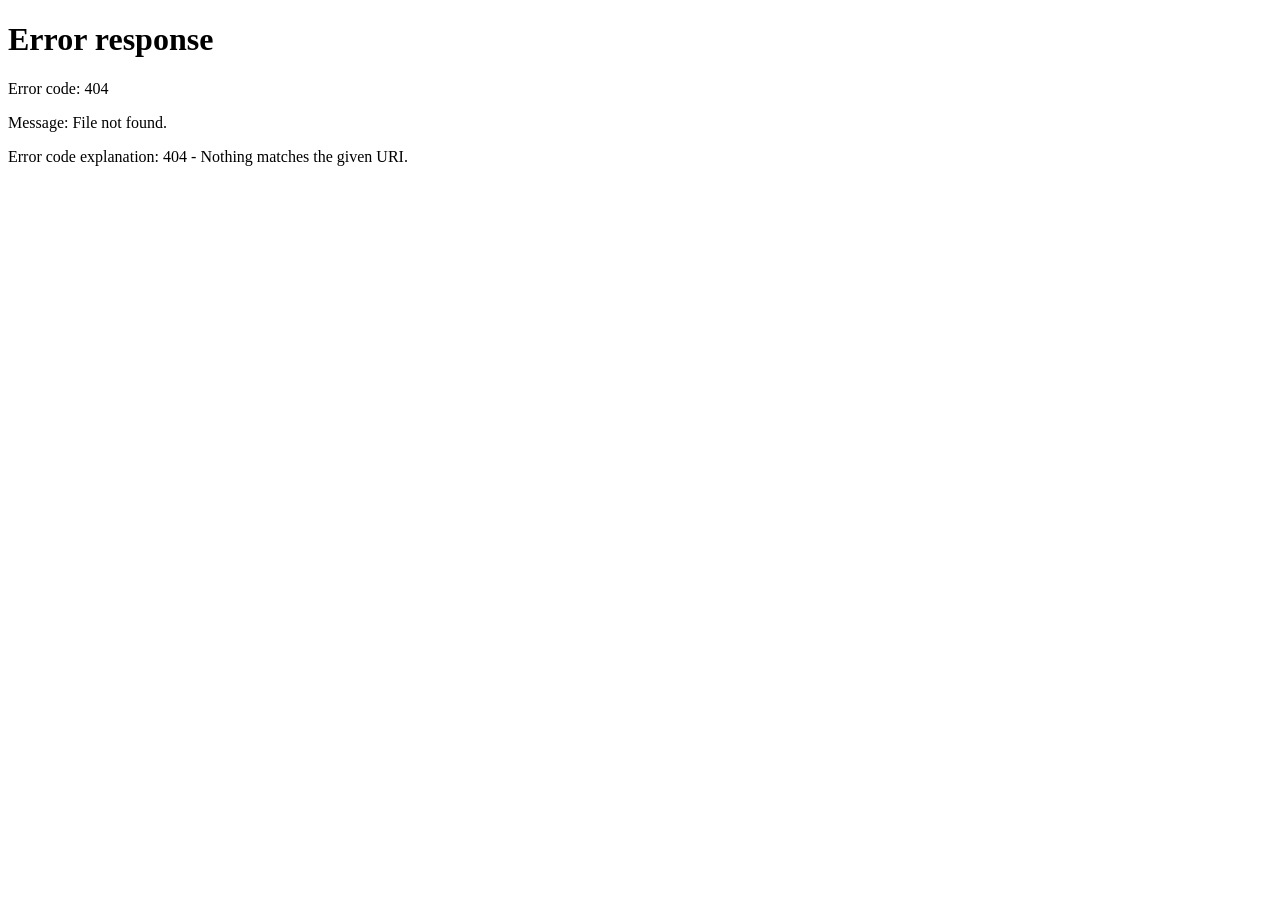
==== depot.html @ 34cce093 "Déplacement des pages" ====
<!DOCTYPE html>
<html lang="fr">
<head>
    <meta charset="UTF-8">
    <meta name="viewport" content="width=device-width, initial-scale=1.0">

    <link rel="stylesheet" href="../css/main.css">
    <link rel="stylesheet" href="../css/depot.css">
    <link href="https://cdn.jsdelivr.net/npm/bootstrap@5.3.2/dist/css/bootstrap.min.css" rel="stylesheet" integrity="sha384-..." crossorigin="anonymous">

    <script src="../js/Metier/Rapport.js"></script>
    <script src="../js/Metier/Company.js"></script>
    <script src="../js/Metier/Tag.js"></script>
    <script src="../js/Metier/User.js"></script>

    <script src="../js/Data/DAO.js"></script>
    
    <script src="../js/Interface/IRapportDAO.js"></script>
    <script src="../js/Interface/ICompanyDAO.js"></script>
    <script src="../js/Interface/ITagDAO.js"></script>
    <script src="../js/Interface/IUploadHandler.js"></script>
    <script src="../js/Interface/IUserDAO.js"></script>

    <script src="../js/Data/DAO.js"></script>
    <script src="../js/Data/CompanyDAO.js"></script>
    <script src="../js/Data/TagDAO.js"></script>
    <script src="../js/Data/RapportDAO.js"></script>
    <script src="../js/Data/UploadHandler.js"></script>
    <script src="../js/Data/UserDao.js"></script>

    <script src="../js/View/View.js"></script>
    <script src="../js/View/depot.js"></script>
    <script src="https://cdn.jsdelivr.net/npm/bootstrap@5.3.2/dist/js/bootstrap.bundle.min.js" integrity="sha384-..." crossorigin="anonymous" defer></script>

    
    <title>Page de dépot</title>
</head>

<body>

    <main class="container my-5">
        
        <div id="action" class="col">
            <h1 class="text-center mb-4">Dépôt de rapport</h1>
            <div id="feedback">
                
            </div>
            <form class="InfoDepot" >


                <div class="col-12">
                <label for="fichier" class="form-label">Importer le fichier PDF <span class="text-danger">*</span></label>
                <input class="form-control" type="file" id="fichier" accept=".pdf" required>
                <small class="text-muted">Nom format : Nom_Prenom_Annee(S ou A)_Entreprise</small>
                </div>

                <div class="col-12 d-flex align-items-center">
                    <div class="form-check form-switch">
                        <input class="form-check-input" type="checkbox" id="confidential">
                        <label class="form-check-label" for="confidential">Confidentiel</label>
                    </div>
                </div>

                <!-- Titre -->
    <div class="col-md-6">
      <label for="TitreVrai" class="form-label">Titre du rapport <span class="text-danger">*</span></label>
      <input type="text" class="form-control" id="TitreVrai" placeholder="Ajouter un titre" required>
    </div>


                <!-- Entreprise -->
    <div class="col-md-6">
      <label for="ListeEntreprise" class="form-label">Entreprise <span class="text-danger">*</span></label>
      <select class="form-select" id="ListeEntreprise" required>
        <option value="">Sélectionner une entreprise</option>
        <option value="autre">Autre (veuillez préciser)</option>
      </select>
      <input type="text" class="form-control mt-2" id="nouvelleEntreprise" placeholder="Entrer une entreprise" required>
    </div>
                <!-- Entreprise -->
    <div class="col-md-6">
      <label for="ListeProf" class="form-label">Proffesseur Referent <span class="text-danger">*</span></label>
      <select class="form-select" id="ListeProf" required>
        <option value="">Sélectionner un enseignant</option>
      </select>
    </div>

                <!-- Mots-clés -->
    <div class="col-12">
      <label for="TextTag" class="form-label">Mots-clés <span class="text-danger">*</span></label>
      <input type="text" class="form-control" id="TextTag" placeholder="Veuillez taper un mot-clé">
      <div class="form-text">Maximum 15 mots-clés, incluant département, année et Stage/Alternance.</div>
      <div class="form-text">Appuyez sur Entrée pour ajouter un mot-clé</br>Appuyez sur un tag pour l'effacer</div>
      <div id="tags"></div>
    </div>

                <div class="col-12 text-center">
      <button type="button" id="valider" class="btn btn-primary">Valider</button>
    </div>
            </form>

        </div>

        <div class="col-8 d-none d-md-block">
            <iframe id="preview" src="autres/insertion.html"></iframe>
        </div>
        
        <div>
            
        </div>

    </main>
</body>
</html>
---- css/main.css ----
body{
    display : flex;
    flex-direction: column;
    justify-content: space-between;
    height: 100vh;
    margin: 0;
}

header
{
    border-bottom: #020659 1px solid;
}

header img
{
    height: 45px;
    width: 75px;
    align-items: left;
}

header h1
{
    color: #3fa693;
    font-weight: bold;
    text-align: center;
    font-size: 3em;
}

    /* Menu Burger */

.BurgerMenu {
    height: 100%;
    width: 0;
    position: fixed;
    z-index: 1;
    top: 0;
    right: 0;
    left: auto;
    background-color: #111;
    overflow-x: hidden;
    transition: 0.5s;
    padding-top: 60px;
}

.BurgerMenu a {
    padding: 8px 8px 8px 32px;
    text-decoration: none;
    font-size: 25px;
    color: #818181;
    display: block;
    transition: 0.3s;
}

.BurgerMenu a:hover {
    color: #f1f1f1;
}

.BurgerMenu .fermer {
    position: absolute;
    top: 0;
    right: 25px;
    left: auto;
    font-size: 36px;
    margin-left: 50px;
}

.iconBurger {
    display: inline-block;
    cursor: pointer;
}

.iconBurger span {
    display: block;
    width: 4em;
    height: 1em;
    margin: 10px;
    background-color: #333;
    transition: 0.4s;
}
  
/*boutons*/

.bouton {
  align-items: center;
  background-color: #fff;
  border-radius: 24px;
  border-style: none;
  box-shadow: rgba(0, 0, 0, .2) 0 3px 5px -1px,rgba(0, 0, 0, .14) 0 6px 10px 0,rgba(0, 0, 0, .12) 0 1px 18px 0;
  box-sizing: border-box;
  color: #2C2E59;
  font-size: 14px;
  font-weight: 500;
  height: 48px;
  justify-content: center;
  max-width: 100%;
  padding: 2px 20px;
  position: relative;
  text-align: center;
  transition: box-shadow 280ms cubic-bezier(.4, 0, .2, 1),opacity 15ms linear 30ms,transform 270ms cubic-bezier(0, 0, .2, 1) 0ms;
  width: auto;
  margin-bottom : 3em;
  margin-top : 1em;
}

.bouton:hover {
  background: #3FA693;
  color: #0D0D0D;
  transform: scale(1.05);
}

/* Fonctionnement et styles des bulles d'informations */
.tooltip{
    display: inline;
    position: relative;
}
.tooltip:hover:after{
    background-color:#020659;
    border-radius: 5px;
    bottom: 26px;
    color: #fff;
    content: attr(title);
    left: 20%;
    padding: 5px 15px;
    position: absolute;
    z-index: 98;
    width: 220px;
}

.tooltip:hover:before{
    border: solid;
    border-color: #333 transparent;
    border-width: 6px 6px 0 6px;
    bottom: 20px;
    content: "";
    left: 50%;
    position: absolute;
    z-index: 99;
}

/* Footer */

#gk-footer {
    font-size: 12px;
    padding: 25px;
    line-height: 17px;
    min-height: 340px;
    margin-top: 10px;
    font-weight: 100;
    font-family: 'titilliumregular' !important;
    background: #020659;
    color: #fff;
}

* {
    outline: none !important;
}

.dib {
    display: inline-block;
    font-family: Arial, Helvetica, sans-serif;
    margin: -2px;
}

.image {
    width: 275px;
    height: 275px;
    display: block;
    margin-right: 30px;
    float:left;
}

.souli {
    font-style: italic;
    text-decoration: underline;
}

a:hover{
    cursor: pointer;
}

#boutonDeco{
    margin-top: 10%;
    background-color: #cfcfcf;
    border-radius: 24px;
    height: 40px;
    max-width: 100%;
    padding: 2px 20px;
    margin-left: 10%;
    width: auto;
    font-weight: bold;
    color: rgb(77, 0, 0);
}
#boutonDeco:hover {
    background: #e7e7e7;
    color: #b10000;
    transform: scale(1.05);
  }
---- css/depot.css ----
/* Partie du Main */

.switch {
    position: relative;
    display: inline-block;
    width: 60px;
    height: 34px;
    margin-bottom : 2em;
  }
  
  .switch input { 
    opacity: 0;
    width: 0;
    height: 0;
  }
  
  .slider {
    position: absolute;
    cursor: pointer;
    top: 0;
    left: 0;
    right: 0;
    bottom: 0;
    background-color: #ccc;
    -webkit-transition: .4s;
    transition: .4s;
  }
  
  .slider:before {
    position: absolute;
    content: "";
    height: 26px;
    width: 26px;
    left: 4px;
    bottom: 4px;
    background-color: white;
    -webkit-transition: .4s;
    transition: .4s;
    border-radius: 50%;
  }
  
  input:checked + .slider {
    background-color: #020659;
  }
  
  
  input:checked + .slider:before {
    -webkit-transform: translateX(26px);
    -ms-transform: translateX(26px);
    transform: translateX(26px);
  }

  .slider{
    border-radius: 34px;
  }
  
  .slider :before{
    border-radius: 50%;
  }


main{
    display: flex;
    flex-direction: row;
}

#import{
    display: flex;
    flex-direction: column;
    align-items: flex-end;
    margin-right: 10%;
}

div#action{
    justify-items: center;
    align-items: flex-start;
    display: grid;
}

/*Formulaire*/
form input[type=text] , form select{
    width: 25em;
    padding: 10px 20px;
    margin: 8px 0;
    box-sizing: border-box;
    margin-top: 1em;
    margin-bottom: 1em;
}

h1.Titre{
    display: flex;
    flex-direction: column;
    align-items: center;
}


  .import{
  margin-bottom: 1em;
}


input[type=file] {
  color: #222245;
  padding: 8px 15px;
  background-color: #fff;
  height:60px;
}

input[type=file]::file-selector-button {
  background-color: #fff;
  border-radius: 24px;
  border-style: none;
  box-shadow: rgba(0, 0, 0, .2) 0 3px 5px -1px,rgba(0, 0, 0, .14) 0 6px 10px 0,rgba(0, 0, 0, .12) 0 1px 18px 0;
  box-sizing: border-box;
  color: #2C2E59;
  font-size: 14px;
  font-weight: 500;
  height: 48px;
  justify-content: center;
  max-width: 100%;
  padding: 2px 20px;
  position: relative;
  text-align: center;
  transition: box-shadow 280ms cubic-bezier(.4, 0, .2, 1),opacity 15ms linear 30ms,transform 270ms cubic-bezier(0, 0, .2, 1) 0ms;
  width: auto;
}

input[type=file]::file-selector-button:hover {
  background: #3FA693;
  color: #0D0D0D;
  transform: scale(1.05);
}

.Tag {
  background-color: #2C2E59;
  border-radius: 100px;
  color:#ffffff;
  cursor: pointer;
  display: inline-block;
  font-family: CerebriSans-Regular,-apple-system,system-ui,Roboto,sans-serif;
  padding: 7px 20px;
  text-align: center;
  text-decoration: none;
  transition: all 250ms;
  border: 0;
  font-size: 16px;
}

.Tag:hover {
  box-shadow: #1c1d41 0 -15px 10px -10px inset,#1c1d41 0 1px 2px,#1c1d41 0 2px 4px,#1c1d41 0 4px 8px;
  transform: scale(1.05);
}

input#nouvelleEntreprise{
    display: none;
}

iframe#preview{
    width: 100%;
    height: 90%;
    margin-top:5%;
}

div#tags{
  display: none;
  width: 25em;
  height: 10em;
  overflow-y: scroll;
}

.red-tremble{
  animation: shake 0.2s ease-in-out 0s 2;
  
}

@keyframes shake {
  0% {
    background-color: #2C2E59;
    margin-left: 0rem;
  }
  25% {
    margin-left: 0.5rem;
  }
  75% {
    margin-left: -0.5rem;
  }
  100% {
    background-color: red;
    margin-left: 0rem;
  }
}

@keyframes red-alert {
  0% {
    background-color: #2C2E59;
  }

  100% {
    color: red;
  }
}


.fullsized {
  border: 2px solid red; /* Highlights the input with a red border */
  background-color: #f8d7da; /* Light red background to indicate an issue */
  color: #721c24; /* Dark red text */
}

.fullsized::placeholder {
  color: #721c24; /* Dark red placeholder text */
  font-weight: bold; /* Emphasized warning */
}

.hidden {
  display: none;
}

div#feedback{
  display: none;
  padding: 15px;
  font-size: larger;
  border-radius: 15px;
}

div#feedback.good{
  background-color: lightgreen;
  color: black;
}

div#feedback.bad{
  background-color: lightcoral;
  color: black;
}

div#feedback.incomplete{
  background-color: rgb(255, 214, 138);
  color: black;
}

#taginfos{
  margin-bottom: 10%;
  text-align: center;
  margin-left: 7%;
}



/*Bouton de validation du formulaire*/

.boutonNegatif{

  align-items: center;
  height: 48px;
  justify-content: center;
  max-width: 100%;
  padding: 2px 20px;
  position: relative;
  text-align: center;
  width: auto;
  margin-bottom : 100%;
  margin-top : 10%;

  background-color: hsl(0, 3%, 62%);
  border-radius: 24px;
  border-style: none;
  box-sizing: border-box;
  color: #474747;
  font-size: 14px;
  font-weight: 500;
}

div.infos{
  color: rgb(109, 109, 109);
  width: fit-content;
  justify-content: center;
  border-radius: 15px;
}

div#confidentialdiv{
  display: grid;
  grid-template-columns: 1fr 2fr ;
  justify-items: center;
  text-align: left;
  align-items: center;
  width: 25em;
}

span.needed{
  color: red;
}



.tooltip{
  display: inline;
  position: relative;
}

.tooltip:hover:after{
  background-color:#020659;
  border-radius: 5px;
  bottom: 26px;
  color: #fff;
  content: attr(title);
  left: 20%;
  padding: 5px 15px;
  position: absolute;
  z-index: 98;
  width: 220px;
}

.tooltip:hover:before{
  border: solid;
  border-color: #333 transparent;
  border-width: 6px 6px 0 6px;
  bottom: 20px;
  content: "";
  left: 50%;
  position: absolute;
  z-index: 99;
}

.infoBulle{
  background:#2C2E59;
  color :white;
  border-radius: 50%;
  margin-left: 5px;
  font-size: smaller;
  outline: none;
  text-decoration: none;
  padding: 3px 5px 0;
}

.infoBulleMot{
  margin-left: 5px;
  outline: none;
  font-size: larger;
  text-decoration: underline;
  font-style: italic;
}
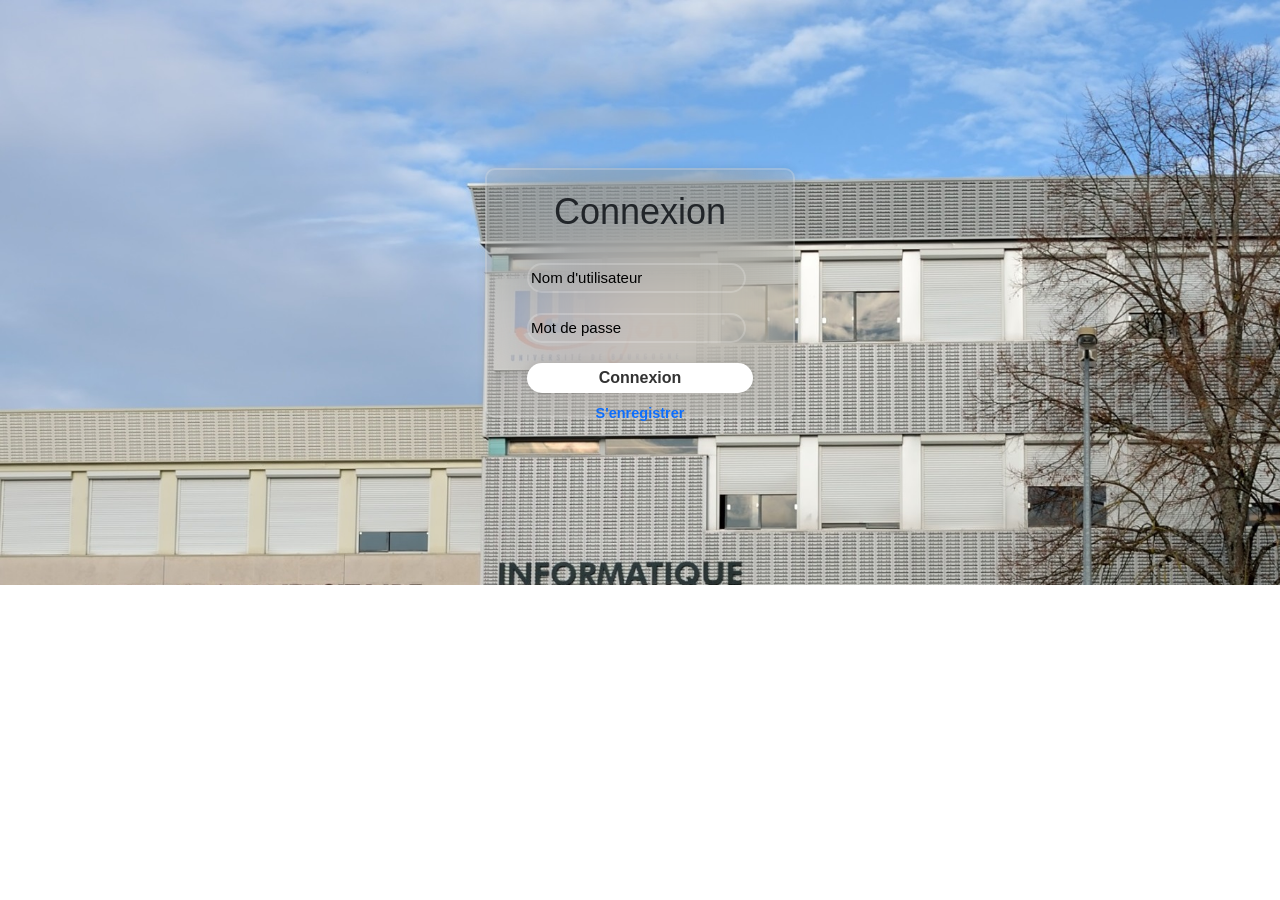
==== commit 617c91d4: "feat: Add new views and styles for report management - Introduced `DepotView` for report submission " ====
--- a/depot.html
+++ b/depot.html
@@ -4,32 +4,34 @@
     <meta charset="UTF-8">
     <meta name="viewport" content="width=device-width, initial-scale=1.0">
 
-    <link rel="stylesheet" href="../css/main.css">
-    <link rel="stylesheet" href="../css/depot.css">
+    <link rel="stylesheet" href="css/main.css">
+    <link rel="stylesheet" href="css/depot.css">
     <link href="https://cdn.jsdelivr.net/npm/bootstrap@5.3.2/dist/css/bootstrap.min.css" rel="stylesheet" integrity="sha384-..." crossorigin="anonymous">
 
-    <script src="../js/Metier/Rapport.js"></script>
-    <script src="../js/Metier/Company.js"></script>
-    <script src="../js/Metier/Tag.js"></script>
-    <script src="../js/Metier/User.js"></script>
+    <script src="js/Metier/Rapport.js"></script>
+    <script src="js/Metier/Company.js"></script>
+    <script src="js/Metier/Tag.js"></script>
+    <script src="js/Metier/User.js"></script>
 
-    <script src="../js/Data/DAO.js"></script>
+    <script src="js/Data/DAO.js"></script>
     
-    <script src="../js/Interface/IRapportDAO.js"></script>
-    <script src="../js/Interface/ICompanyDAO.js"></script>
-    <script src="../js/Interface/ITagDAO.js"></script>
-    <script src="../js/Interface/IUploadHandler.js"></script>
-    <script src="../js/Interface/IUserDAO.js"></script>
+    <script src="js/Interface/IRapportDAO.js"></script>
+    <script src="js/Interface/ICompanyDAO.js"></script>
+    <script src="js/Interface/ITagDAO.js"></script>
+    <script src="js/Interface/IUploadHandler.js"></script>
+    <script src="js/Interface/IUserDAO.js"></script>
 
-    <script src="../js/Data/DAO.js"></script>
-    <script src="../js/Data/CompanyDAO.js"></script>
-    <script src="../js/Data/TagDAO.js"></script>
-    <script src="../js/Data/RapportDAO.js"></script>
-    <script src="../js/Data/UploadHandler.js"></script>
-    <script src="../js/Data/UserDao.js"></script>
+    <script src="js/Data/DAO.js"></script>
+    <script src="js/Data/CompanyDAO.js"></script>
+    <script src="js/Data/TagDAO.js"></script>
+    <script src="js/Data/RapportDAO.js"></script>
+    <script src="js/Data/UploadHandler.js"></script>
+    <script src="js/Data/UserDao.js"></script>
 
-    <script src="../js/View/View.js"></script>
-    <script src="../js/View/depot.js"></script>
+    <script src="js/View/View.js"></script>
+    <script src="js/View/DepotView.js"></script>
+    <script src="js/depot.js"></script>
+
     <script src="https://cdn.jsdelivr.net/npm/bootstrap@5.3.2/dist/js/bootstrap.bundle.min.js" integrity="sha384-..." crossorigin="anonymous" defer></script>
 
     
